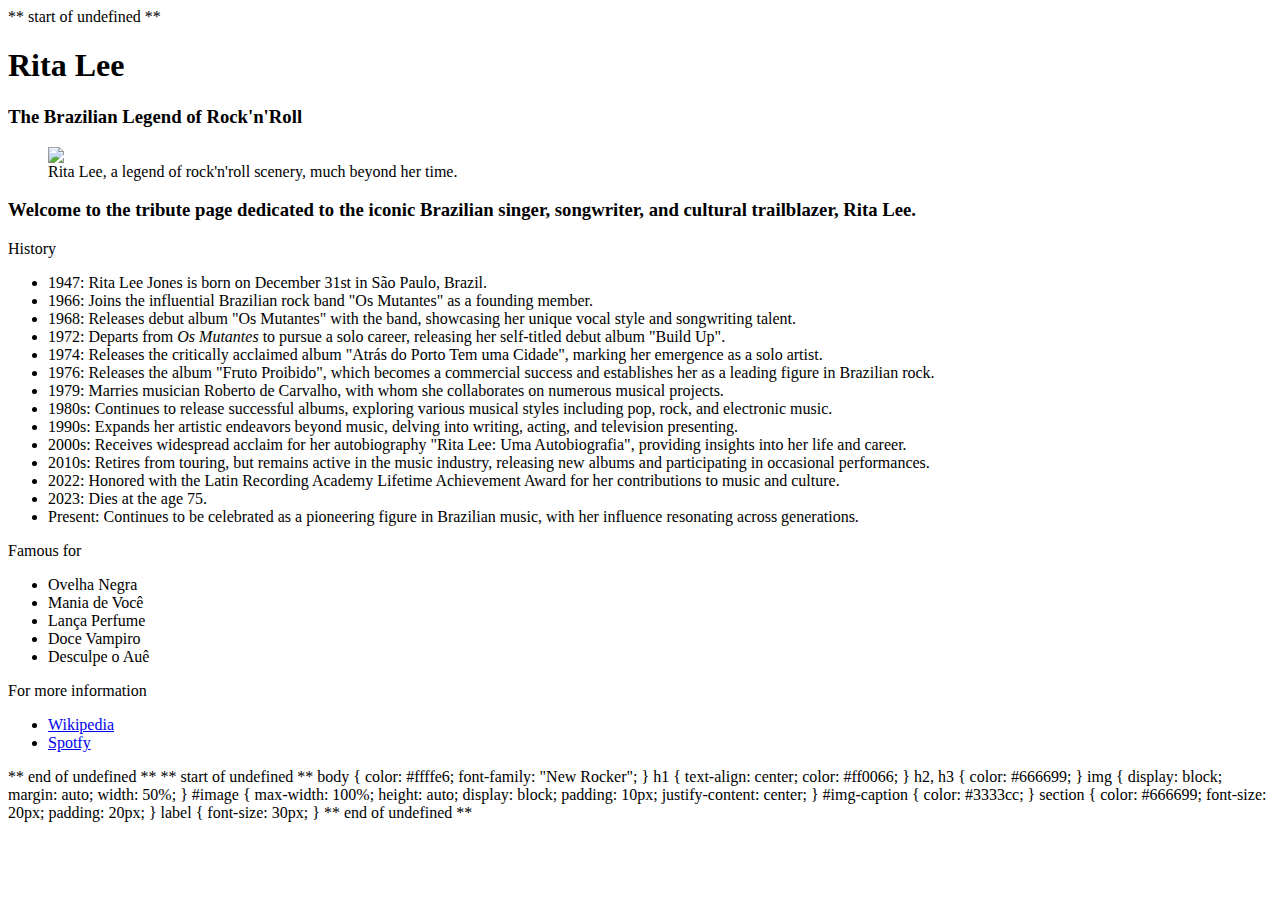
==== build-a-tribute-page.html @ d1598ba6 "first commit" ====
** start of undefined **

<!DOCTYPE html>
<html>
  <main id="main">
    
    <head>
      <meta charset="UTF-8">
      <title id="title">Rita Lee</title>
      <link rel="stylesheet" href="styles.css">
      <link href='https://fonts.googleapis.com/css?family=New Rocker' rel='stylesheet'>
    </head>

<body>
  <header>
    <h1>Rita Lee</h1>
      <h3>The Brazilian Legend of Rock'n'Roll</h3>
  </header>
        
  <figure id="img-div">
   <img id="image" src="https://pt.org.br/wp-content/uploads/2023/05/rita-lee-divulgacao-2.jpg">
         
                <figcaption id="img-caption">Rita Lee, a legend of rock'n'roll scenery, much beyond her time.</figcaption>
  </figure>
        
  <h3 id="tribute-info">Welcome to the tribute page dedicated to the iconic Brazilian singer, songwriter, and cultural trailblazer, Rita Lee.</h3>
  
<section>
  <label id="tribute-history">History</label>
  <ul id="timeline">
    <li>1947: Rita Lee Jones is born on December 31st in São Paulo, Brazil.</li>
    <li>1966: Joins the influential Brazilian rock band "Os Mutantes" as a founding member.</li>
    <li>1968: Releases debut album "Os Mutantes" with the band, showcasing her unique vocal style and songwriting talent.</li>
    <li>1972: Departs from <i>Os Mutantes</i> to pursue a solo career, releasing her self-titled debut album "Build Up".</li>
    <li>1974: Releases the critically acclaimed album "Atrás do Porto Tem uma Cidade", marking her emergence as a solo artist.</li>
    <li>1976: Releases the album "Fruto Proibido", which becomes a commercial success and establishes her as a leading figure in Brazilian rock.</li>
    <li>1979: Marries musician Roberto de Carvalho, with whom she collaborates on numerous musical projects.</li>
    <li>1980s: Continues to release successful albums, exploring various musical styles including pop, rock, and electronic music.</li>
    <li>1990s: Expands her artistic endeavors beyond music, delving into writing, acting, and television presenting.</li>
    <li>2000s: Receives widespread acclaim for her autobiography "Rita Lee: Uma Autobiografia", providing insights into her life and career.</li>
    <li>2010s: Retires from touring, but remains active in the music industry, releasing new albums and participating in occasional performances.</li>
    <li>2022: Honored with the Latin Recording Academy Lifetime Achievement Award for her contributions to music and culture.</li>
    <li>2023: Dies at the age 75.</li>
    <li>Present: Continues to be celebrated as a pioneering figure in Brazilian music, with her influence resonating across generations.</li>
  </ul>
</section>

<section>
  <label id="famous-for">Famous for</label>
    <ul id="songs">
      <li>Ovelha Negra</li>
      <li>Mania de Você</li>
      <li>Lança Perfume</li>
      <li>Doce Vampiro</li>
      <li>Desculpe o Auê</li>
    </ul>
</section>

<section id="more-info"><label>For more information</label>
 <ul id="reference">
      <li><a href="https://en.wikipedia.org/wiki/Rita_Lee" id="tribute-link" target="_blank">Wikipedia</a></li>
      <li><a href="https://open.spotify.com/intl-pt/artist/7dnT2FUXhjirperXaH22IJ?autoplay=true" id="spotify-link" target="_blank">Spotfy</a></li>
      
    </ul>
         
</section>
    
    </body>
  </main>
</html>

** end of undefined **

** start of undefined **

body {
  color: #ffffe6;
  font-family: "New Rocker";
}

h1 {
  text-align: center;
  color: #ff0066;
}

h2, h3 {
  color: #666699;
}

img {
  display: block;
  margin: auto;
  width: 50%;
}

#image {
  max-width: 100%;
  height: auto;
  display: block;
  padding: 10px;
  justify-content: center; 
}

#img-caption {
  color: #3333cc;
}

section {
  color: #666699;
  font-size: 20px;
  padding: 20px;
}

label {
  font-size: 30px;
}

** end of undefined **
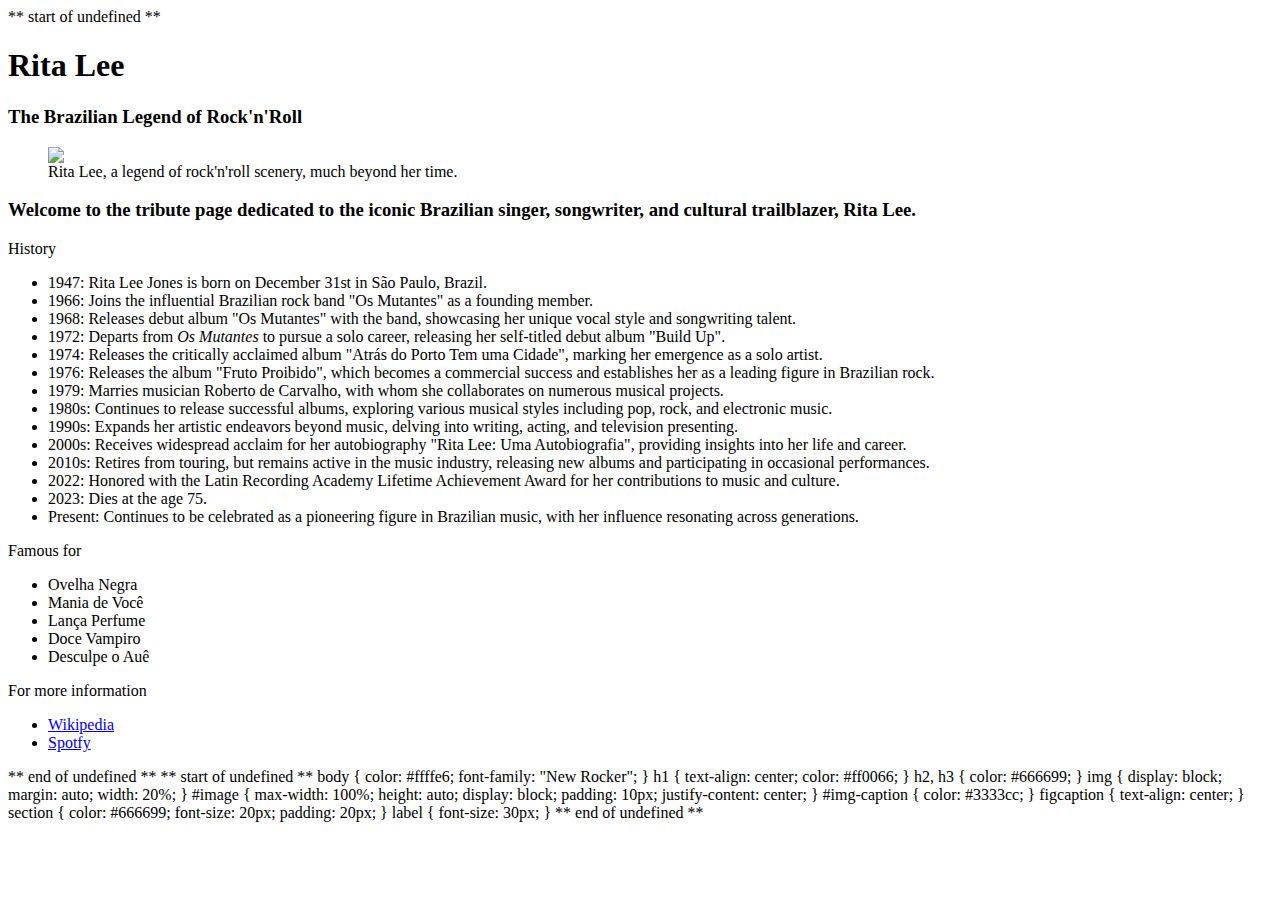
==== commit 44b3d857: "Update build-a-tribute-page.html" ====
--- a/build-a-tribute-page.html
+++ b/build-a-tribute-page.html
@@ -18,7 +18,7 @@
   </header>
         
   <figure id="img-div">
-   <img id="image" src="https://pt.org.br/wp-content/uploads/2023/05/rita-lee-divulgacao-2.jpg">
+   <img id="image" src="https://upload.wikimedia.org/wikipedia/commons/e/e6/Rita_Lee_-_Credicard_Hall_-_03-2010_%28cropped_2%29.jpg">
          
                 <figcaption id="img-caption">Rita Lee, a legend of rock'n'roll scenery, much beyond her time.</figcaption>
   </figure>
@@ -90,7 +90,7 @@
 img {
   display: block;
   margin: auto;
-  width: 50%;
+  width: 20%;
 }
 
 #image {
@@ -105,6 +105,10 @@
   color: #3333cc;
 }
 
+figcaption {
+  text-align: center;
+}
+
 section {
   color: #666699;
   font-size: 20px;
